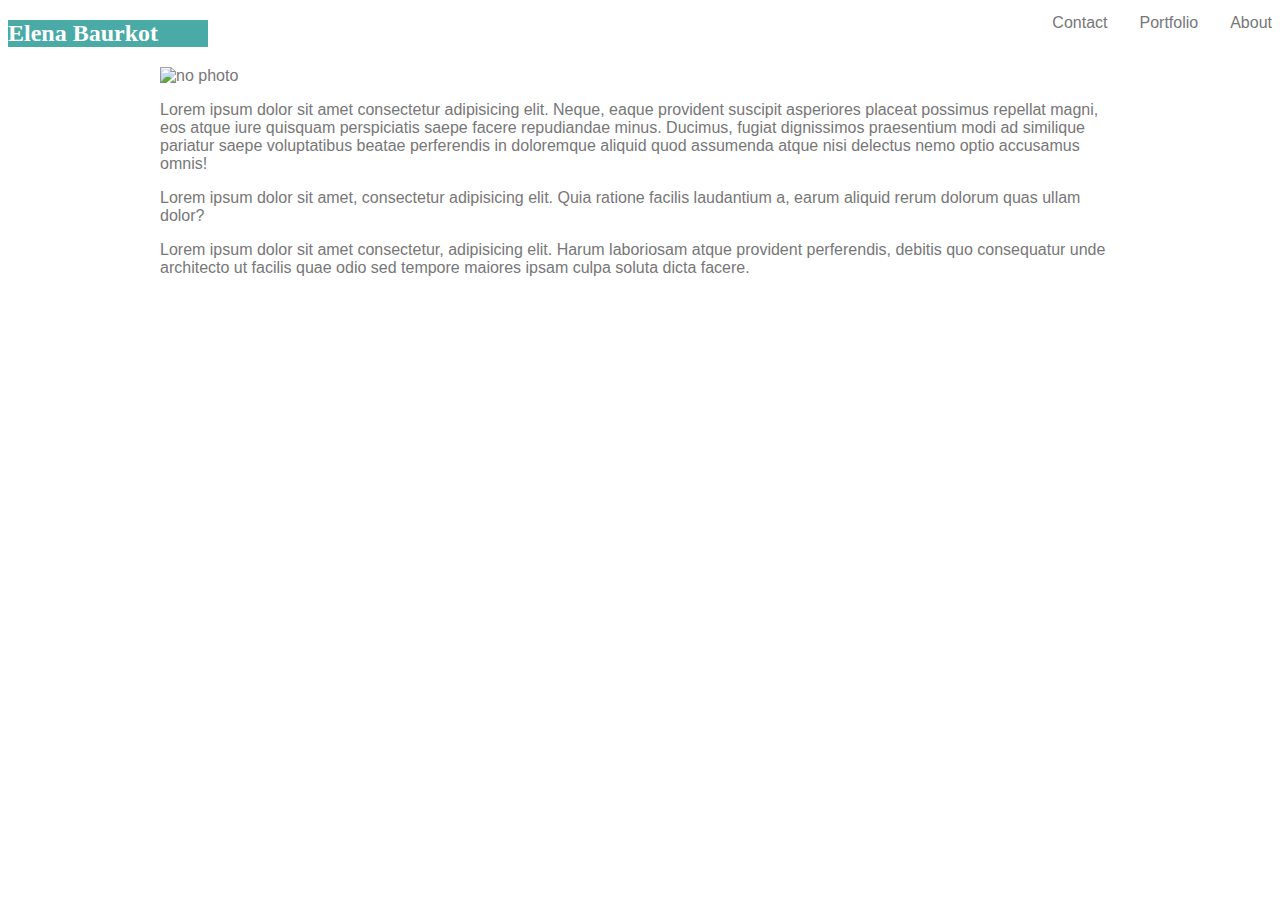
==== index.html @ dda6d5ae "navbar links inline, floated right, text centered over images on portfolio page" ====
<!DOCTYPE html>
<html lang="en">
<head>
    <title>About Me</title>
    <link rel="stylesheet" href="assets/css/style.css">
</head>

<body>
<!--nav bar-->
<div class="nav">
    <!--Name heading on navbar-->
    <h2 class="navbarname">Elena Baurkot</h2> 
    <!--Navbar links-->
    <a href="index.html">About</a>
    <a href="portfolio.html">Portfolio</a>
    <a href="contact.html">Contact<a>
</div>

<!--page content-->
<div class="container">
    <section id="content">
        <h2>About Me</h2>
        <!--Profile image-->
        <img src="assets/images/profilephoto.jpg" alt="no photo">
        <p>Lorem ipsum dolor sit amet consectetur adipisicing elit. Neque, eaque provident suscipit asperiores placeat possimus repellat magni, eos atque iure quisquam perspiciatis saepe facere repudiandae minus. Ducimus, fugiat dignissimos praesentium modi ad similique pariatur saepe voluptatibus beatae perferendis in doloremque aliquid quod assumenda atque nisi delectus nemo optio accusamus omnis!</p>
        <p>Lorem ipsum dolor sit amet, consectetur adipisicing elit. Quia ratione facilis laudantium a, earum aliquid rerum dolorum quas ullam dolor?</p>
        <p>Lorem ipsum dolor sit amet consectetur, adipisicing elit. Harum laboriosam atque provident perferendis, debitis quo consequatur unde architecto ut facilis quae odio sed tempore maiores ipsam culpa soluta dicta facere.</p>
    </section>
</div>

</body>
</html>
---- assets/css/style.css ----
/* I made this a class because it's on three different pages, but it didn't seem to have any problems as an ID? */
* {
    color: #777777;
    font-family: 'Arial', 'Helvetica Neue', Helvetica, sans-serif;
}

.nav {
    background-color: white;
    position: fixed;
    top: 0; 
    width: 100%;
}

.nav a {
    color: #777777;
    float: right;
    display: block;
    text-align: center;
    padding: 14px 16px;
    text-decoration: none;
}

.navbarname {
    color: white;
    background-color: #4aaaa5;
    font-family: 'Georgia', Times, Times New Roman, serif;
    width: 200px;
    display: inline-block;
    position: fixed;
    top: 0;
}

.container {
    width: 960px;
    margin: auto;
}

h2 {
    font-family: 'Georgia', Times, Times New Roman, serif;
    color: #4aaaa5;

}

.image {
    position: relative;
    text-align: center;
    width: 250px;
}

.text {
    position: absolute;
    top: 75%;
    color: white;
    align-items: center;
    background-color: #4aaaa5;
    width: 250px;
    padding-top: 15px;
    padding-bottom: 15px;
}
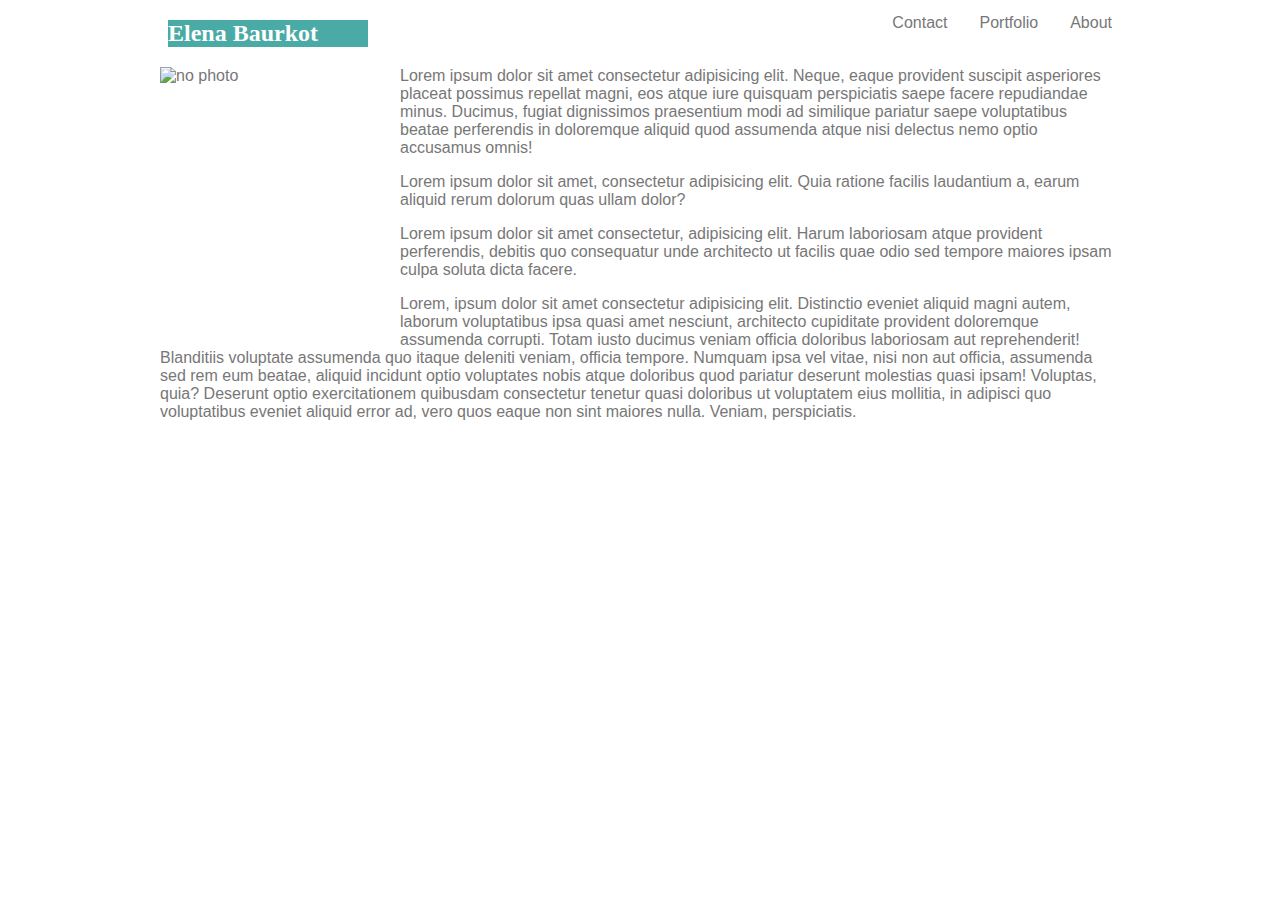
==== commit bdfd959b: "container and navbar centered" ====
--- a/index.html
+++ b/index.html
@@ -8,12 +8,14 @@
 <body>
 <!--nav bar-->
 <div class="nav">
+    <div class="container">
     <!--Name heading on navbar-->
     <h2 class="navbarname">Elena Baurkot</h2> 
     <!--Navbar links-->
     <a href="index.html">About</a>
     <a href="portfolio.html">Portfolio</a>
     <a href="contact.html">Contact<a>
+    </div>
 </div>
 
 <!--page content-->
@@ -21,10 +23,12 @@
     <section id="content">
         <h2>About Me</h2>
         <!--Profile image-->
-        <img src="assets/images/profilephoto.jpg" alt="no photo">
+        <img id="profilepic" src="assets/images/profilephoto.jpg" alt="no photo">
+        <!--About me text-->
         <p>Lorem ipsum dolor sit amet consectetur adipisicing elit. Neque, eaque provident suscipit asperiores placeat possimus repellat magni, eos atque iure quisquam perspiciatis saepe facere repudiandae minus. Ducimus, fugiat dignissimos praesentium modi ad similique pariatur saepe voluptatibus beatae perferendis in doloremque aliquid quod assumenda atque nisi delectus nemo optio accusamus omnis!</p>
         <p>Lorem ipsum dolor sit amet, consectetur adipisicing elit. Quia ratione facilis laudantium a, earum aliquid rerum dolorum quas ullam dolor?</p>
         <p>Lorem ipsum dolor sit amet consectetur, adipisicing elit. Harum laboriosam atque provident perferendis, debitis quo consequatur unde architecto ut facilis quae odio sed tempore maiores ipsam culpa soluta dicta facere.</p>
+        <p>Lorem, ipsum dolor sit amet consectetur adipisicing elit. Distinctio eveniet aliquid magni autem, laborum voluptatibus ipsa quasi amet nesciunt, architecto cupiditate provident doloremque assumenda corrupti. Totam iusto ducimus veniam officia doloribus laboriosam aut reprehenderit! Blanditiis voluptate assumenda quo itaque deleniti veniam, officia tempore. Numquam ipsa vel vitae, nisi non aut officia, assumenda sed rem eum beatae, aliquid incidunt optio voluptates nobis atque doloribus quod pariatur deserunt molestias quasi ipsam! Voluptas, quia? Deserunt optio exercitationem quibusdam consectetur tenetur quasi doloribus ut voluptatem eius mollitia, in adipisci quo voluptatibus eveniet aliquid error ad, vero quos eaque non sint maiores nulla. Veniam, perspiciatis.</p>
     </section>
 </div>
 
--- a/assets/css/style.css
+++ b/assets/css/style.css
@@ -41,10 +41,20 @@
 
 }
 
+#profilepic {
+    width: 215px;
+    height: 260px;
+    float: left;
+    padding-right: 25px;
+    padding-bottom: 5px;
+}
+
 .image {
     position: relative;
     text-align: center;
     width: 250px;
+    float: left;
+    display: block;
 }
 
 .text {
@@ -56,4 +66,4 @@
     width: 250px;
     padding-top: 15px;
     padding-bottom: 15px;
-}+}
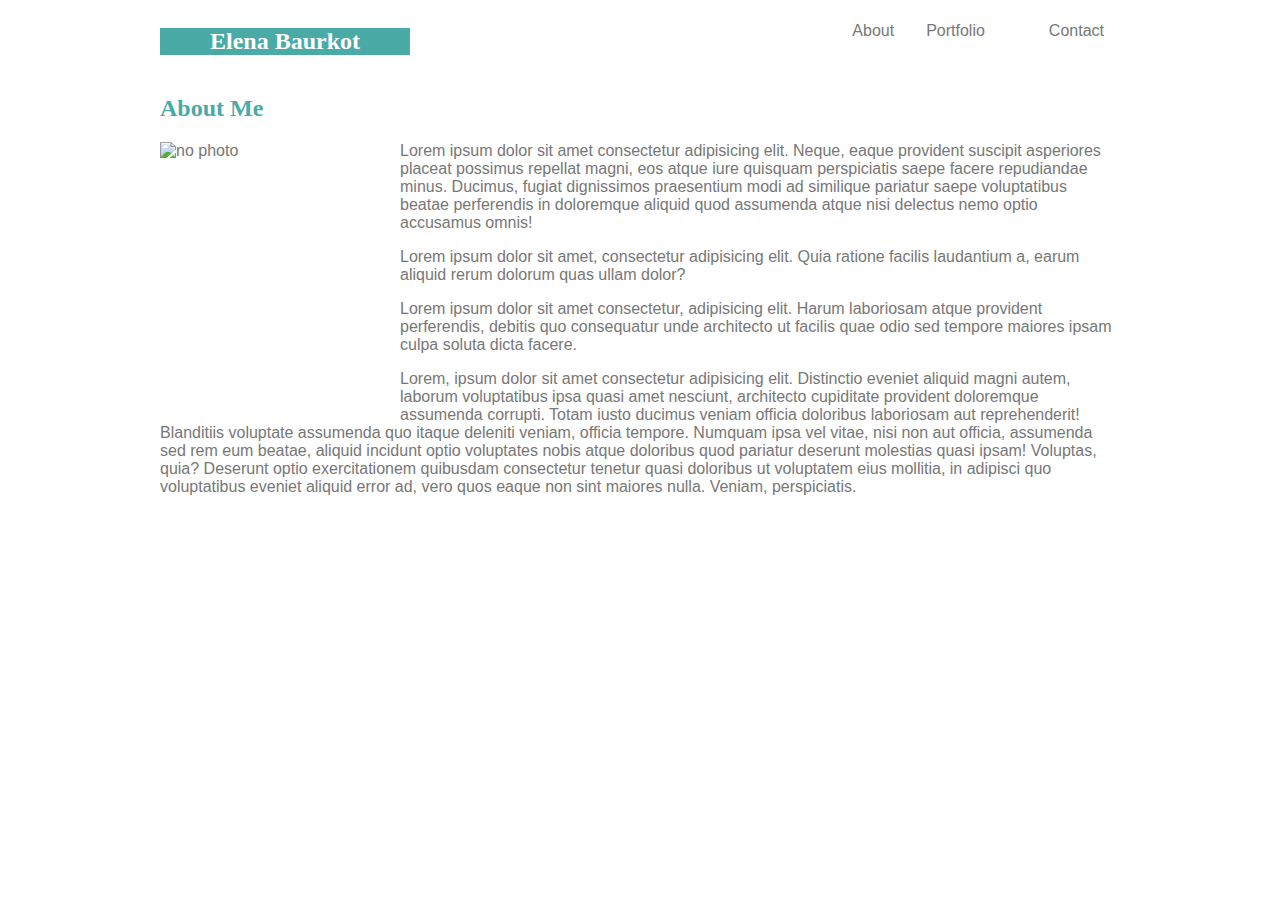
==== commit 529740aa: "fixed not being able to see page headers problem" ====
--- a/index.html
+++ b/index.html
@@ -12,9 +12,9 @@
     <!--Name heading on navbar-->
     <h2 class="navbarname">Elena Baurkot</h2> 
     <!--Navbar links-->
+    <a href="contact.html">Contact<a>
+    <a href="portfolio.html">Portfolio</a>
     <a href="index.html">About</a>
-    <a href="portfolio.html">Portfolio</a>
-    <a href="contact.html">Contact<a>
     </div>
 </div>
 
--- a/assets/css/style.css
+++ b/assets/css/style.css
@@ -6,9 +6,14 @@
 
 .nav {
     background-color: white;
-    position: fixed;
+    position: top fixed;
     top: 0; 
     width: 100%;
+}
+
+.navcontainer {
+    width: 960px;
+    margin: auto;
 }
 
 .nav a {
@@ -24,10 +29,10 @@
     color: white;
     background-color: #4aaaa5;
     font-family: 'Georgia', Times, Times New Roman, serif;
-    width: 200px;
+    width: 250px;
     display: inline-block;
-    position: fixed;
-    top: 0;
+    position: top fixed;
+    text-align: center;
 }
 
 .container {
@@ -52,18 +57,20 @@
 .image {
     position: relative;
     text-align: center;
-    width: 250px;
+    width: 330px;
     float: left;
     display: block;
+    padding-right: 30px;
+    padding-bottom: 40px;
 }
 
 .text {
     position: absolute;
-    top: 75%;
+    top: 65%;
     color: white;
     align-items: center;
     background-color: #4aaaa5;
-    width: 250px;
+    width: 330px;
     padding-top: 15px;
     padding-bottom: 15px;
 }
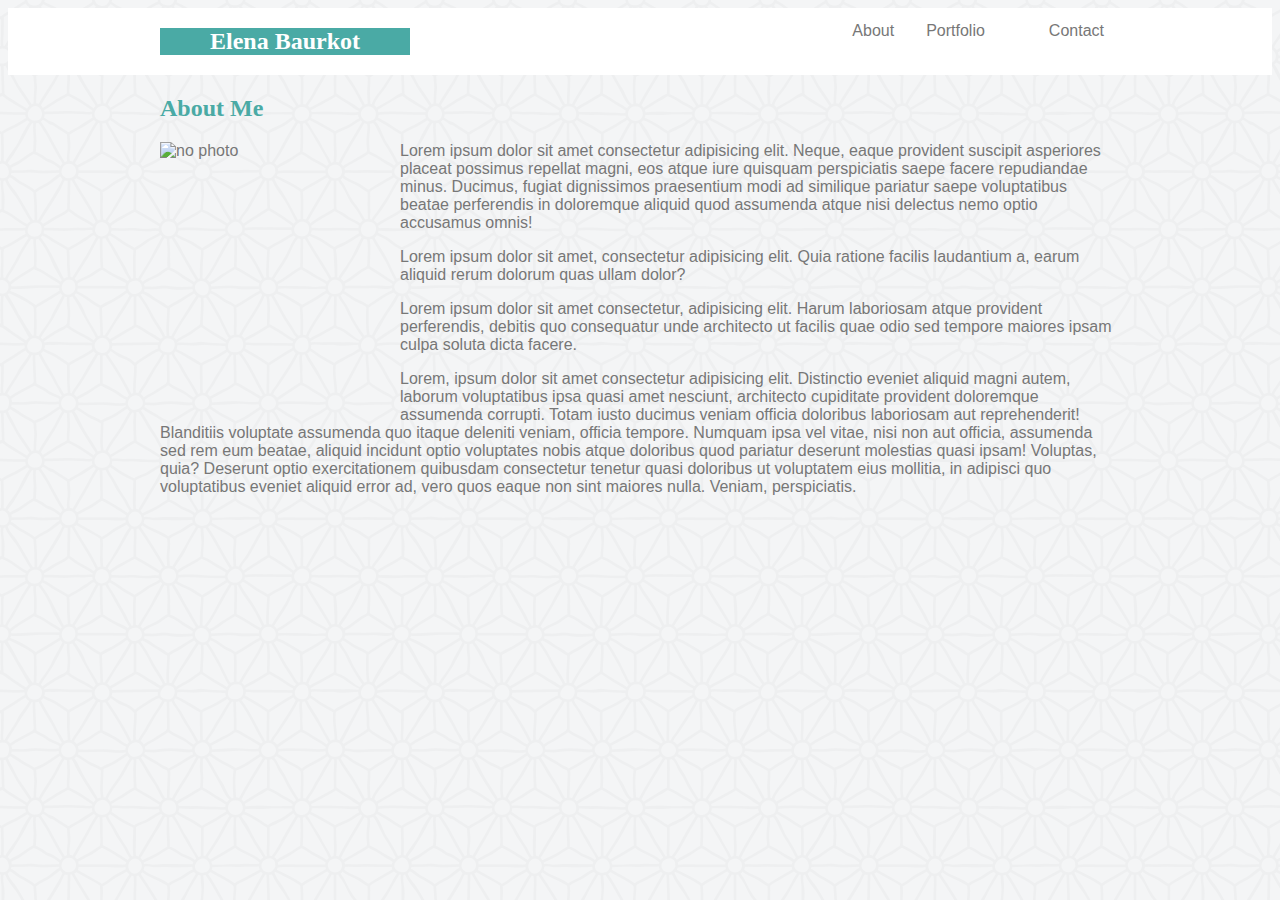
==== commit 76a63af4: "background-image added" ====
--- a/index.html
+++ b/index.html
@@ -3,12 +3,19 @@
 <head>
     <title>About Me</title>
     <link rel="stylesheet" href="assets/css/style.css">
+<!--background image works when I put it in the style here in HTML, but when I add it to CSS page it doesn't work-->
+    <style>
+        body {
+            background-image: url(assets/images/background.png);
+        }
+    </style>
 </head>
+
 
 <body>
 <!--nav bar-->
 <div class="nav">
-    <div class="container">
+    <div class="navcontainer">
     <!--Name heading on navbar-->
     <h2 class="navbarname">Elena Baurkot</h2> 
     <!--Navbar links-->
--- a/assets/css/style.css
+++ b/assets/css/style.css
@@ -3,6 +3,12 @@
     color: #777777;
     font-family: 'Arial', 'Helvetica Neue', Helvetica, sans-serif;
 }
+
+/*   For some reason this didn't work, only works when I add it on the HTML??
+body {
+    background-image: url(assets/images/background.png);
+}
+*/
 
 .nav {
     background-color: white;
@@ -54,6 +60,30 @@
     padding-bottom: 5px;
 }
 
+/* Contact Page Elements */
+form {
+    width: 100%; 
+    padding: 12px; /* Some padding */ 
+    border: 1px solid #ccc; /* Gray border */
+    border-radius: 4px; /* Rounded borders */
+    box-sizing: border-box; /* Make sure that padding and width stays in place */
+    margin-top: 6px; /* Add a top margin */
+    margin-bottom: 16px; /* Bottom margin */
+    resize: vertical /* Allow the user to vertically resize the textarea (not horizontally) */
+  }
+
+  input[type=submit] {
+    background-color: #4CAF50;
+    color: white;
+    padding: 12px 20px;
+    border: none;
+    border-radius: 4px;
+    cursor: pointer;
+  }
+
+
+
+/* Portfolio Page Elements */
 .image {
     position: relative;
     text-align: center;
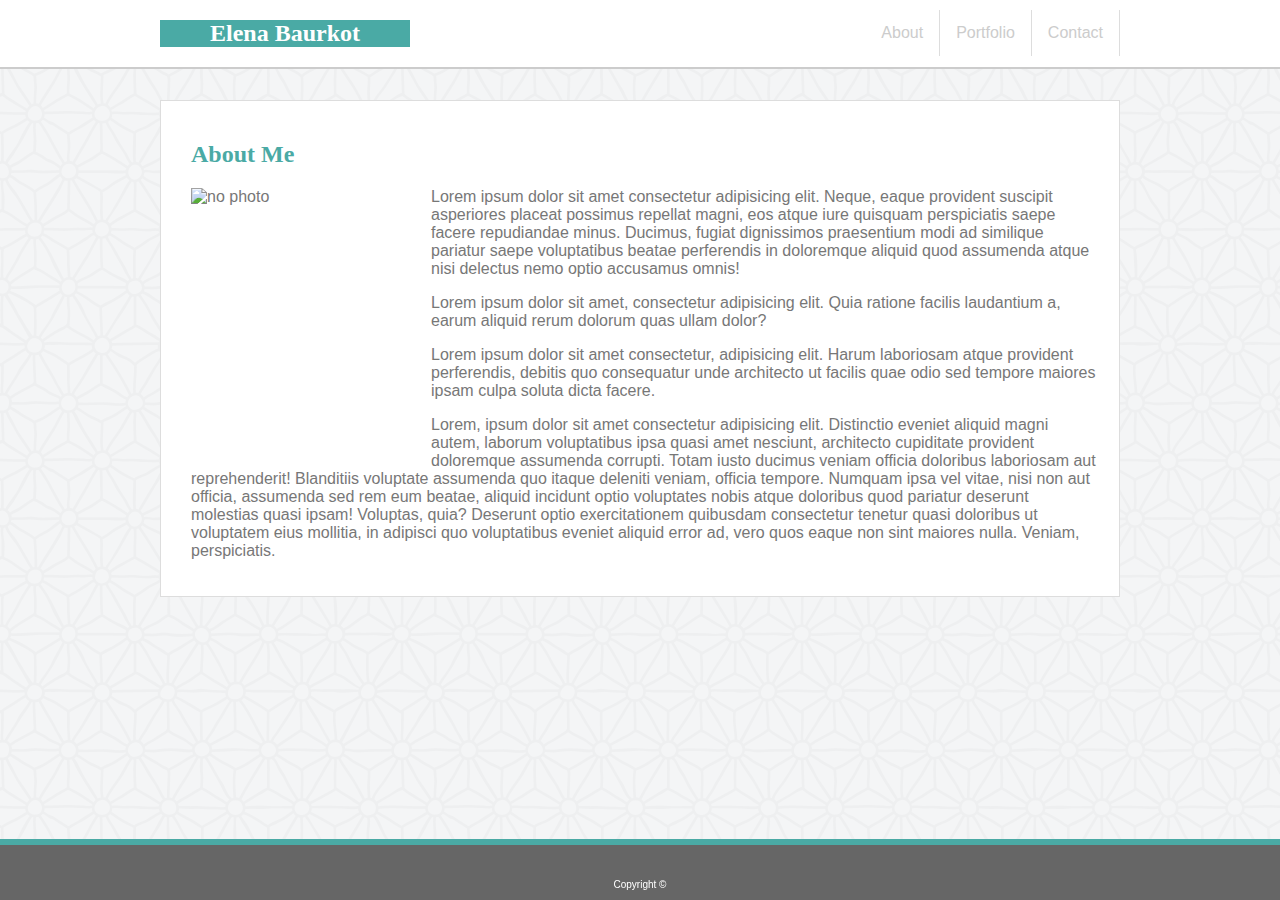
==== commit 08a42b6d: "footer added" ====
--- a/index.html
+++ b/index.html
@@ -4,7 +4,7 @@
     <title>About Me</title>
     <link rel="stylesheet" href="assets/css/style.css">
 <!--background image works when I put it in the style here in HTML, but when I add it to CSS page it doesn't work-->
-    <style>
+   <style>
         body {
             background-image: url(assets/images/background.png);
         }
@@ -19,7 +19,7 @@
     <!--Name heading on navbar-->
     <h2 class="navbarname">Elena Baurkot</h2> 
     <!--Navbar links-->
-    <a href="contact.html">Contact<a>
+    <a href="contact.html">Contact</a>
     <a href="portfolio.html">Portfolio</a>
     <a href="index.html">About</a>
     </div>
@@ -27,7 +27,7 @@
 
 <!--page content-->
 <div class="container">
-    <section id="content">
+    <section class="content">
         <h2>About Me</h2>
         <!--Profile image-->
         <img id="profilepic" src="assets/images/profilephoto.jpg" alt="no photo">
@@ -39,5 +39,9 @@
     </section>
 </div>
 
+<footer>
+    <p id="copyright">Copyright ©</p>
+</footer>
+
 </body>
 </html>--- a/assets/css/style.css
+++ b/assets/css/style.css
@@ -12,23 +12,24 @@
 
 .nav {
     background-color: white;
-    position: top fixed;
-    top: 0; 
+    position: fixed;
+    top: 0;
+    right: 0;
+    left: 0;
     width: 100%;
-}
-
-.navcontainer {
-    width: 960px;
-    margin: auto;
+    z-index: 1;
+    border-bottom: 2px solid #cccccc;
 }
 
 .nav a {
-    color: #777777;
+    color: #cccccc;
     float: right;
     display: block;
     text-align: center;
     padding: 14px 16px;
     text-decoration: none;
+    border-right: thin solid #dddddd;
+    margin-top: 10px;
 }
 
 .navbarname {
@@ -37,8 +38,15 @@
     font-family: 'Georgia', Times, Times New Roman, serif;
     width: 250px;
     display: inline-block;
-    position: top fixed;
     text-align: center;
+    position: fixed absolute;
+    top: 0;
+    z-index: 2;
+}
+
+.navcontainer {
+    width: 960px;
+    margin: auto;
 }
 
 .container {
@@ -46,11 +54,55 @@
     margin: auto;
 }
 
+.content {
+    margin-top: 100px;
+    background-color: #ffffff;
+    padding: 20px;
+    border: 1px solid #dddddd;
+    padding-left: 30px;
+}
+
+/* Had to add this section for the portfolio because I could not figure out how to get the white background to include the images */
+.contentportfolio {
+    margin-top: 100px;
+    background-color: #ffffff;
+    padding: 20px;
+    border: 1px solid #dddddd;
+    padding-left: 30px;
+    height: 950px;
+    margin-bottom: 100px;
+}
+
 h2 {
     font-family: 'Georgia', Times, Times New Roman, serif;
     color: #4aaaa5;
+}
 
+footer {
+    background-color: #666666;
+    position: fixed;
+    bottom: 0;
+    right: 0;
+    left: 0;
+    width: 100%;
+    height: 55px;
+    z-index: 1;
+    border-top: 6px solid #4aaaa5;
+    text-align: center;
+    color: white;
 }
+
+#copyright {
+    color: white;
+    font-size: 10px;
+    position: fixed;
+    bottom: 0;
+    left: 47%;
+    right: 47%;
+    /* for some reason right: auto; and left: auto; wouldn't work here */
+}
+
+/* About Me Page Elements */
 
 #profilepic {
     width: 215px;
@@ -62,25 +114,52 @@
 
 /* Contact Page Elements */
 form {
-    width: 100%; 
-    padding: 12px; /* Some padding */ 
-    border: 1px solid #ccc; /* Gray border */
-    border-radius: 4px; /* Rounded borders */
-    box-sizing: border-box; /* Make sure that padding and width stays in place */
-    margin-top: 6px; /* Add a top margin */
+    width: 95%; 
     margin-bottom: 16px; /* Bottom margin */
-    resize: vertical /* Allow the user to vertically resize the textarea (not horizontally) */
+    padding-left: 8px; 
   }
 
   input[type=submit] {
-    background-color: #4CAF50;
+    background-color: #4aaaa5;
     color: white;
-    padding: 12px 20px;
-    border: none;
-    border-radius: 4px;
+    padding: auto;
+    border: 1px solid #dddddd;
     cursor: pointer;
+    width: 100px;
+    height: 35px;
+    font-size: 14px;
+    }
+
+  #text {
+      width: 100%;
+      border: 1px solid #dddddd;
+      padding: 6px;
+      margin-top: 4px;
+      margin-bottom: 8px;
   }
 
+  #name {
+      width: 100%;
+      border: 1px solid #dddddd;
+      padding: 6px;
+      margin-top: 4px;
+      margin-bottom: 8px;
+  }
+
+  #email {
+    width: 100%;
+    border: 1px solid #dddddd;
+    padding: 6px;
+    margin-top: 4px;
+    margin-bottom: 8px;
+}
+
+/*
+How do I change the color of the font inside the contact form? 
+input [placholder=example@gmail.com] {
+    color: green;
+}
+*/ 
 
 
 /* Portfolio Page Elements */
@@ -96,11 +175,13 @@
 
 .text {
     position: absolute;
-    top: 65%;
+    top: 62%;
     color: white;
     align-items: center;
     background-color: #4aaaa5;
     width: 330px;
     padding-top: 15px;
     padding-bottom: 15px;
-}
+    font-family: 'Georgia', Times, Times New Roman, serif;
+    font-size: 19px;
+}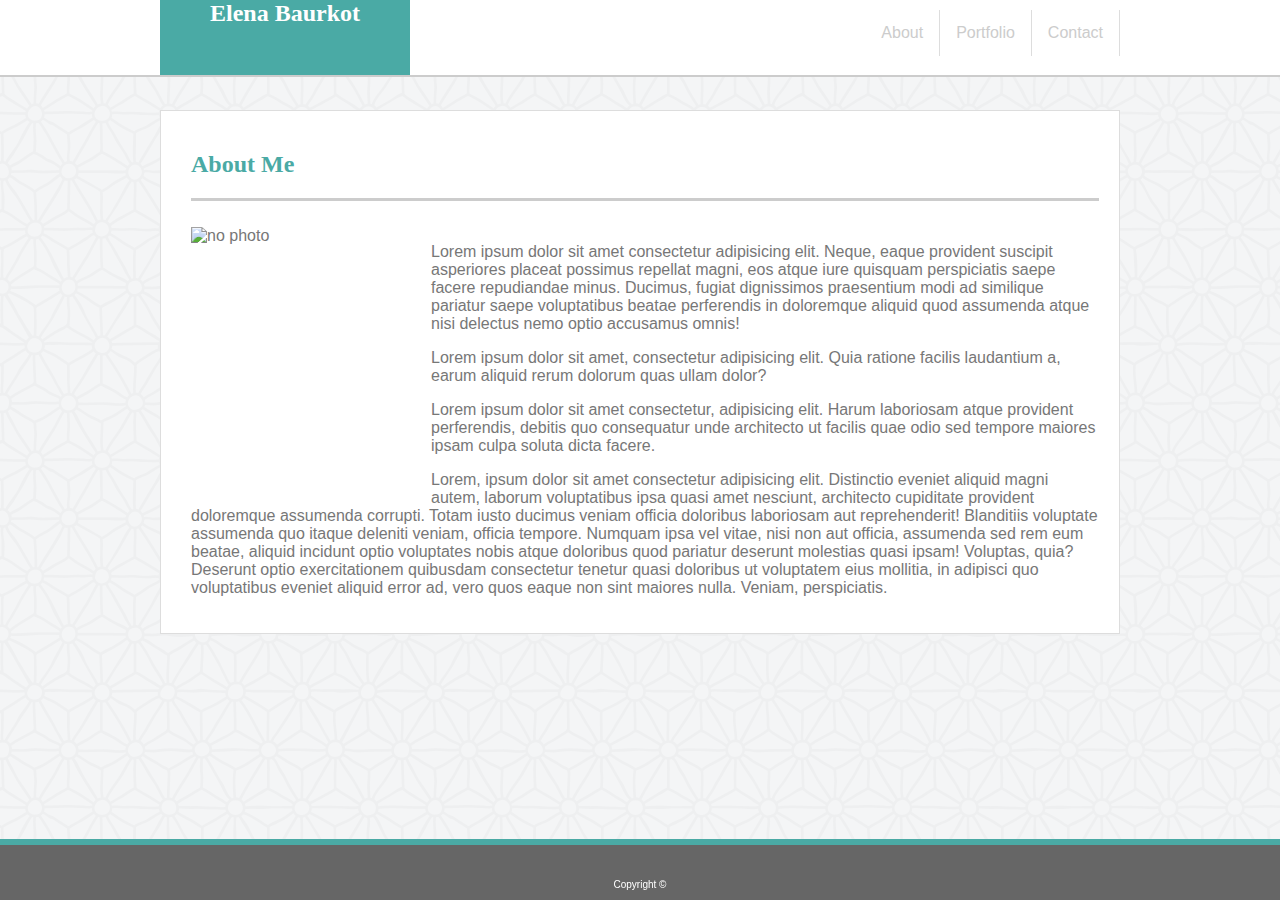
==== commit a89421fd: "bottom-margin added on about and contact page" ====
--- a/index.html
+++ b/index.html
@@ -29,6 +29,7 @@
 <div class="container">
     <section class="content">
         <h2>About Me</h2>
+            <hr> <br/>
         <!--Profile image-->
         <img id="profilepic" src="assets/images/profilephoto.jpg" alt="no photo">
         <!--About me text-->
--- a/assets/css/style.css
+++ b/assets/css/style.css
@@ -1,3 +1,12 @@
+/* Can't figure out:
+1. How to center my name in its background in the navbar header (tried making its position relative to the navbar and tried giving it a top padding and a top margin) 
+
+2. How to adjust the lines next the the navbar items to make them smaller and to make the one next to contact go away
+
+3. 
+*/
+
+
 /* I made this a class because it's on three different pages, but it didn't seem to have any problems as an ID? */
 * {
     color: #777777;
@@ -17,6 +26,7 @@
     right: 0;
     left: 0;
     width: 100%;
+    height: 75px;
     z-index: 1;
     border-bottom: 2px solid #cccccc;
 }
@@ -37,11 +47,11 @@
     background-color: #4aaaa5;
     font-family: 'Georgia', Times, Times New Roman, serif;
     width: 250px;
+    height: 75px;
     display: inline-block;
     text-align: center;
-    position: fixed absolute;
-    top: 0;
     z-index: 2;
+    margin: auto;
 }
 
 .navcontainer {
@@ -55,27 +65,36 @@
 }
 
 .content {
-    margin-top: 100px;
+    margin-top: 110px;
     background-color: #ffffff;
     padding: 20px;
     border: 1px solid #dddddd;
     padding-left: 30px;
+    margin-bottom: 150px;
 }
 
 /* Had to add this section for the portfolio because I could not figure out how to get the white background to include the images */
 .contentportfolio {
-    margin-top: 100px;
+    margin-top: 110px;
     background-color: #ffffff;
     padding: 20px;
     border: 1px solid #dddddd;
     padding-left: 30px;
     height: 950px;
-    margin-bottom: 100px;
+    margin-bottom: 150px;
 }
 
 h2 {
     font-family: 'Georgia', Times, Times New Roman, serif;
     color: #4aaaa5;
+}
+
+hr {
+    height: 3px;
+    color: #cccccc;
+    background: #cccccc;
+    background-color: #cccccc;
+    border: none;
 }
 
 footer {
@@ -115,8 +134,7 @@
 /* Contact Page Elements */
 form {
     width: 95%; 
-    margin-bottom: 16px; /* Bottom margin */
-    padding-left: 8px; 
+    margin-bottom: 16px;
   }
 
   input[type=submit] {
